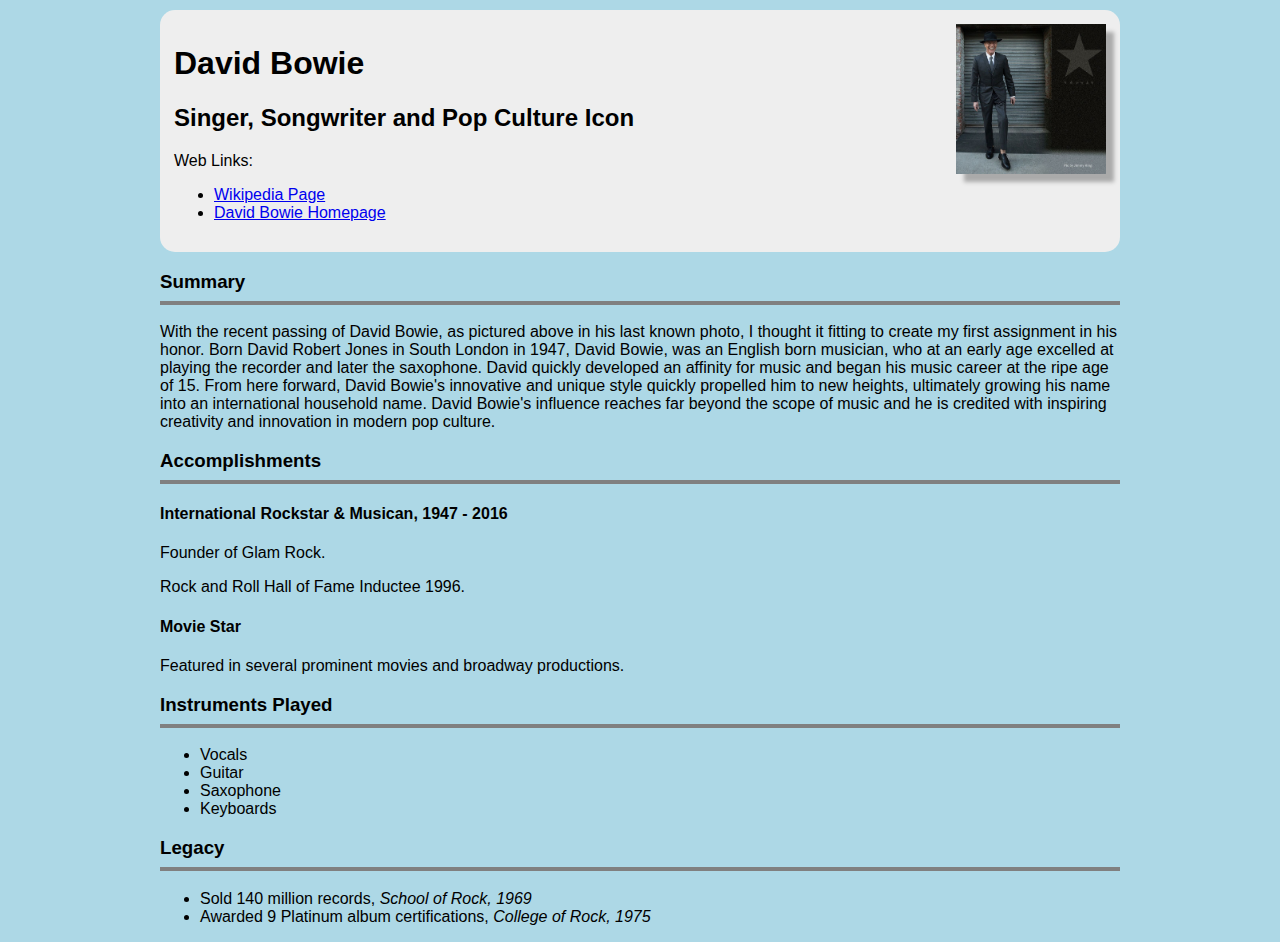
==== index.html @ 088ff36d "hw2" ====
<!DOCTYPE html>
<html>
  <head>
    <title>David Bowie</title>
    <meta charset="UTF-8">
    <link rel="stylesheet" type="text/css" href="styles.css">
  </head>

  <body>
    <div class="header">
      <img width="35%"src="david bowie_last pic.jpg">
      <h1>David Bowie</h1>
      <h2>Singer, Songwriter and Pop Culture Icon </h2>
      <p>Web Links:</p>
      <ul>
        <li><a href="https://en.wikipedia.org/wiki/David_Bowie">Wikipedia Page</a></li>
        <li><a href="http://www.davidbowie.com/">David Bowie Homepage</a></li>
      </ul>
    </div>

    <h3>Summary</h3>
    <p>
      With the recent passing of David Bowie, as pictured above in his last known photo, I thought it fitting to create my first assignment in his honor.
      Born David Robert Jones in South London in 1947, David Bowie, was an English born musician, who at an early age excelled at playing the recorder and later the saxophone.  David quickly developed an affinity for music and began his music career at the ripe age of 15.  From here forward, David Bowie's innovative and unique style quickly propelled him to new heights, ultimately growing his name into an international household name.  David Bowie's influence reaches far beyond the scope of music and he is credited with inspiring creativity and innovation in modern pop culture.
    </p>

    <h3>Accomplishments</h3>

    <h4>International Rockstar & Musican, 1947 - 2016</h4>
    <p>Founder of Glam Rock.</p>
    <p>Rock and Roll Hall of Fame Inductee 1996.</p>

    <h4>Movie Star</h4>
    <p>Featured in several prominent movies and broadway productions.</p>

    <h3>Instruments Played</h3>
    <ul>
      <li>Vocals</li>
      <li>Guitar</li>
      <li>Saxophone</li>
      <li>Keyboards</li>
    </ul>

    <h3>Legacy</h3>
    <ul>
      <li>Sold 140 million records, <em>School of Rock, 1969</em></li>
      <li>Awarded 9 Platinum album certifications, <em>College of Rock, 1975</em></li>
    </ul>


  </body>
</html>
---- styles.css ----
body {
  font-family: "Helvetica", sans-serif;
  width: 960px;
  margin: 10px auto;
  background-color: lightblue;
}
img {
  width: 150px;
  box-shadow: 8px 8px 4px #AAA;
  float: right;
}

.header {
  background: #EEE;
  padding: 14px;
  border-radius: 15px;
}

h3 {
  border-bottom: solid 4px grey;
  padding-bottom: 8px;
}
.content-container {
    max-width: calc(50% - 32px);
    height: auto;
    border-radius: 10px;
    border-top: 40px solid blue;
    background: white;
    display: block;
}

.inner-square {
    background: #ffffff;
    width: calc(50% - 8px);
    height: calc(50% - 8px);
    margin: 10px 0;
}
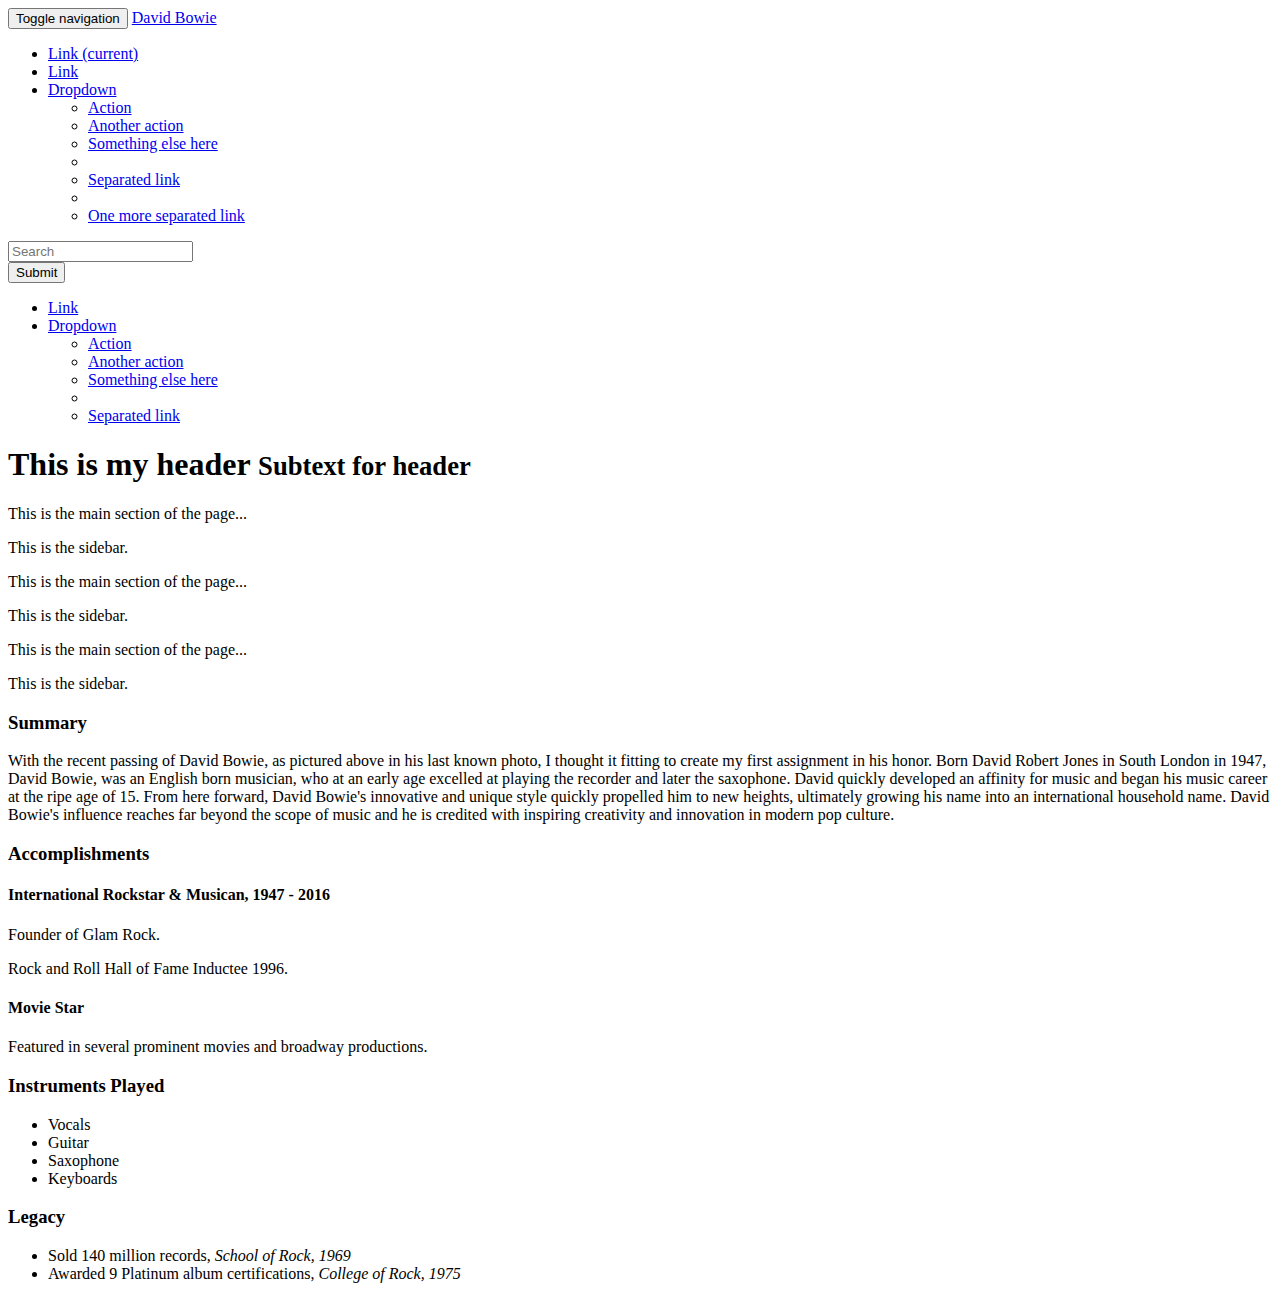
==== commit 9c9126b8: "add bootstrap" ====
--- a/index.html
+++ b/index.html
@@ -3,20 +3,109 @@
   <head>
     <title>David Bowie</title>
     <meta charset="UTF-8">
-    <link rel="stylesheet" type="text/css" href="styles.css">
+    <link rel="stylesheet" href="https://maxcdn.bootstrapcdn.com/bootstrap/3.3.6/css/bootstrap.min.css" integrity="sha384-1q8mTJOASx8j1Au+a5WDVnPi2lkFfwwEAa8hDDdjZlpLegxhjVME1fgjWPGmkzs7" crossorigin="anonymous">
   </head>
 
-  <body>
-    <div class="header">
-      <img width="35%"src="david bowie_last pic.jpg">
-      <h1>David Bowie</h1>
-      <h2>Singer, Songwriter and Pop Culture Icon </h2>
-      <p>Web Links:</p>
-      <ul>
-        <li><a href="https://en.wikipedia.org/wiki/David_Bowie">Wikipedia Page</a></li>
-        <li><a href="http://www.davidbowie.com/">David Bowie Homepage</a></li>
-      </ul>
+<body>
+    <nav class="navbar navbar-default">
+  <div class="container-fluid">
+  <!-- Brand and toggle get grouped for better mobile display -->
+  <div class="navbar-header">
+    <button type="button" class="navbar-toggle collapsed" data-toggle="collapse" data-target="#bs-example-navbar-collapse-1" aria-expanded="false">
+      <span class="sr-only">Toggle navigation</span>
+      <span class="icon-bar"></span>
+      <span class="icon-bar"></span>
+      <span class="icon-bar"></span>
+    </button>
+    <a class="navbar-brand" href="http://www.davidbowie.com/"target="blank">David Bowie</a>
+  </div>
+
+  <!-- Collect the nav links, forms, and other content for toggling -->
+  <div class="collapse navbar-collapse" id="bs-example-navbar-collapse-1">
+    <ul class="nav navbar-nav">
+      <li class="active"><a href="#">Link <span class="sr-only">(current)</span></a></li>
+      <li><a href="#">Link</a></li>
+      <li class="dropdown">
+        <a href="#" class="dropdown-toggle" data-toggle="dropdown" role="button" aria-haspopup="true" aria-expanded="false">Dropdown <span class="caret"></span></a>
+        <ul class="dropdown-menu">
+          <li><a href="#">Action</a></li>
+          <li><a href="#">Another action</a></li>
+          <li><a href="#">Something else here</a></li>
+          <li role="separator" class="divider"></li>
+          <li><a href="#">Separated link</a></li>
+          <li role="separator" class="divider"></li>
+          <li><a href="#">One more separated link</a></li>
+        </ul>
+      </li>
+    </ul>
+    <form class="navbar-form navbar-left" role="search">
+      <div class="form-group">
+        <input type="text" class="form-control" placeholder="Search">
+      </div>
+      <button type="submit" class="btn btn-default">Submit</button>
+    </form>
+    <ul class="nav navbar-nav navbar-right">
+      <li><a href="#">Link</a></li>
+      <li class="dropdown">
+        <a href="#" class="dropdown-toggle" data-toggle="dropdown" role="button" aria-haspopup="true" aria-expanded="false">Dropdown <span class="caret"></span></a>
+        <ul class="dropdown-menu">
+          <li><a href="#">Action</a></li>
+          <li><a href="#">Another action</a></li>
+          <li><a href="#">Something else here</a></li>
+          <li role="separator" class="divider"></li>
+          <li><a href="#">Separated link</a></li>
+        </ul>
+      </li>
+    </ul>
+  </div><!-- /.navbar-collapse -->
+</div><!-- /.container-fluid -->
+</nav>
+
+<div class="page-header">
+  <h1>This is my header <small>Subtext for header</small></h1>
+</div>
+
+   <div class="container-fluid">
+     <div class="row">
+
+      <div class="col-md-6 col-xs-3">
+        <p>This is the main section of the page...</p>
+      </div>
+
+      <div class="col-md-6 col-xs-3">
+        <p>This is the sidebar.</p>
+      </div>
+
     </div>
+   </div>
+
+   <div class="container-fluid">
+     <div class="row">
+
+      <div class="col-md-6 col-xs-3">
+        <p>This is the main section of the page...</p>
+      </div>
+
+      <div class="col-md-6 col-xs-3">
+        <p>This is the sidebar.</p>
+      </div>
+
+    </div>
+   </div>
+
+   <div class="container-fluid">
+     <div class="row">
+
+      <div class="col-md-6 col-xs-3">
+        <p>This is the main section of the page...</p>
+      </div>
+
+      <div class="col-md-6 col-xs-3">
+        <p>This is the sidebar.</p>
+      </div>
+
+    </div>
+   </div>
 
     <h3>Summary</h3>
     <p>
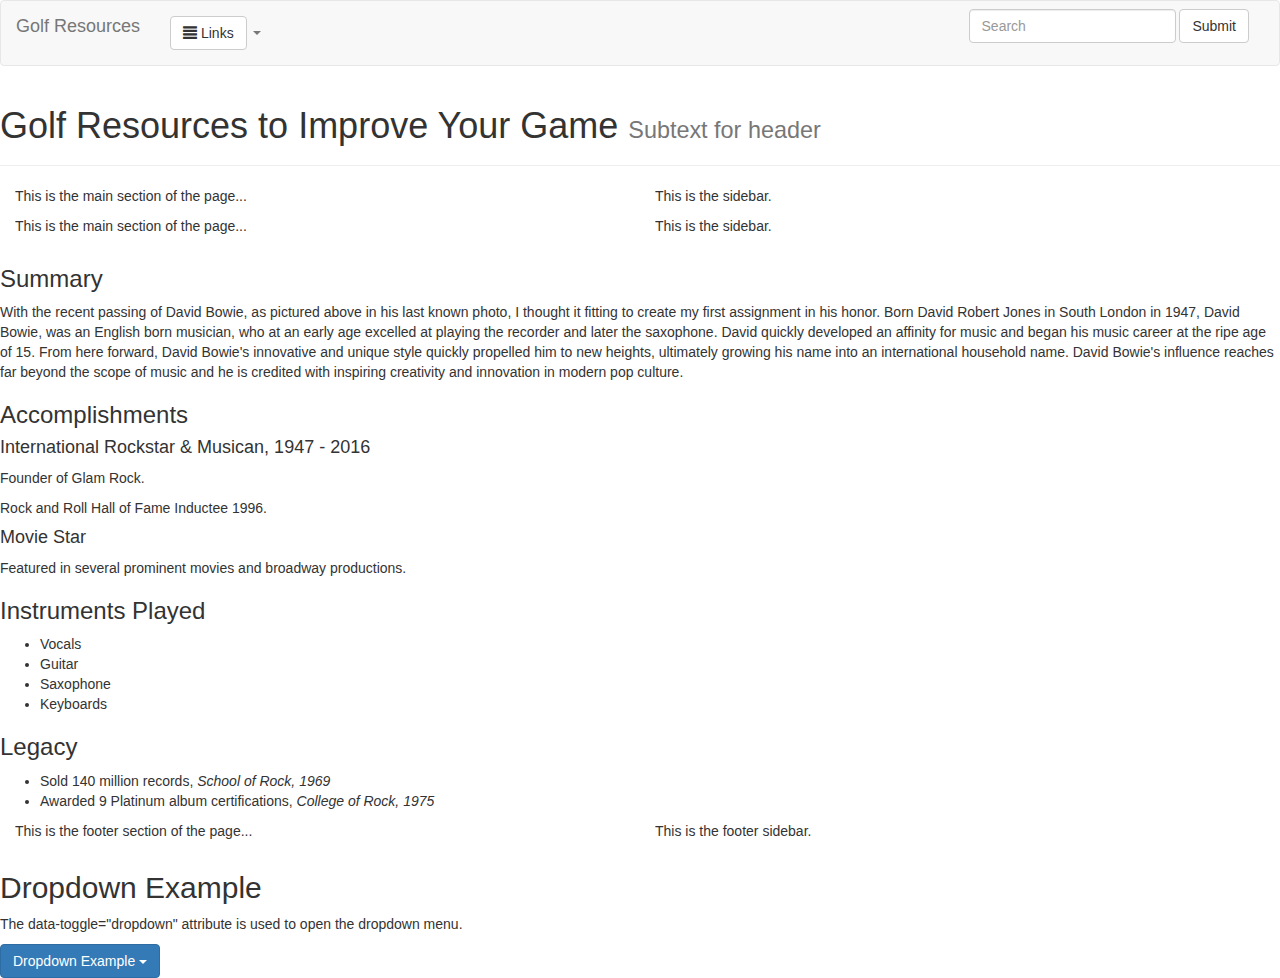
==== commit 45fe6bf5: "hw2 revamp" ====
--- a/index.html
+++ b/index.html
@@ -1,13 +1,17 @@
 <!DOCTYPE html>
 <html>
-  <head>
-    <title>David Bowie</title>
-    <meta charset="UTF-8">
-    <link rel="stylesheet" href="https://maxcdn.bootstrapcdn.com/bootstrap/3.3.6/css/bootstrap.min.css" integrity="sha384-1q8mTJOASx8j1Au+a5WDVnPi2lkFfwwEAa8hDDdjZlpLegxhjVME1fgjWPGmkzs7" crossorigin="anonymous">
-  </head>
+ <head>
+  <meta charset="utf-8">
+  <meta http-equiv="X-UA-Compatible" content="IE=edge">
+  <meta name="viewport" content="width=device-width, initial-scale=1">
+  <title>HW #2</title>
+  <link rel="stylesheet" href="http://maxcdn.bootstrapcdn.com/bootstrap/3.3.6/css/bootstrap.css">
+  <script src="http://code.jquery.com/jquery-2.1.4.js"></script>
+  <script src="http://maxcdn.bootstrapcdn.com/bootstrap/3.3.6/js/bootstrap.js"></script>
+ </head>
 
 <body>
-    <nav class="navbar navbar-default">
+ <nav class="navbar navbar-default">
   <div class="container-fluid">
   <!-- Brand and toggle get grouped for better mobile display -->
   <div class="navbar-header">
@@ -17,67 +21,46 @@
       <span class="icon-bar"></span>
       <span class="icon-bar"></span>
     </button>
-    <a class="navbar-brand" href="http://www.davidbowie.com/"target="blank">David Bowie</a>
+    <a class="navbar-brand" href=""target="blank aria-label="Left Align">Golf Resources</a>
   </div>
 
   <!-- Collect the nav links, forms, and other content for toggling -->
   <div class="collapse navbar-collapse" id="bs-example-navbar-collapse-1">
     <ul class="nav navbar-nav">
-      <li class="active"><a href="#">Link <span class="sr-only">(current)</span></a></li>
-      <li><a href="#">Link</a></li>
       <li class="dropdown">
-        <a href="#" class="dropdown-toggle" data-toggle="dropdown" role="button" aria-haspopup="true" aria-expanded="false">Dropdown <span class="caret"></span></a>
+        <a href="#" class="dropdown-toggle" data-toggle="dropdown" role="button" aria-haspopup="true" aria-expanded="false">
+         <button type="button" class="btn btn-default" aria-label="Left Align">
+          <span class="glyphicon glyphicon-align-justify" aria-hidden="true"></span> Links
+         </button>
+        <span class="caret"></span></a>
         <ul class="dropdown-menu">
-          <li><a href="#">Action</a></li>
-          <li><a href="#">Another action</a></li>
-          <li><a href="#">Something else here</a></li>
+          <li><a href="http://www.golfdigest.com/"target="blank">Golf Digest</a></li>
+          <li><a href="http://www.golfwrx.com/"target="blank">Golf WRX</a></li>
+          <li><a href="http://www.golf.com/"target="blank">Golf Magazine</a></li>
           <li role="separator" class="divider"></li>
-          <li><a href="#">Separated link</a></li>
+          <li><a href="http://www.cdga.org/"target="blank">Chicago District Golf Association</a></li>
           <li role="separator" class="divider"></li>
-          <li><a href="#">One more separated link</a></li>
+          <li><a href="http://www.pgatour.com/"target="blank">PGA Tour</a></li>
         </ul>
       </li>
     </ul>
-    <form class="navbar-form navbar-left" role="search">
+    <form class="navbar-form navbar-right" role="search">
       <div class="form-group">
         <input type="text" class="form-control" placeholder="Search">
       </div>
       <button type="submit" class="btn btn-default">Submit</button>
     </form>
-    <ul class="nav navbar-nav navbar-right">
-      <li><a href="#">Link</a></li>
-      <li class="dropdown">
-        <a href="#" class="dropdown-toggle" data-toggle="dropdown" role="button" aria-haspopup="true" aria-expanded="false">Dropdown <span class="caret"></span></a>
-        <ul class="dropdown-menu">
-          <li><a href="#">Action</a></li>
-          <li><a href="#">Another action</a></li>
-          <li><a href="#">Something else here</a></li>
-          <li role="separator" class="divider"></li>
-          <li><a href="#">Separated link</a></li>
-        </ul>
+
       </li>
     </ul>
   </div><!-- /.navbar-collapse -->
 </div><!-- /.container-fluid -->
 </nav>
 
+<!-- Header Section -->
 <div class="page-header">
-  <h1>This is my header <small>Subtext for header</small></h1>
+  <h1>Golf Resources to Improve Your Game <small>Subtext for header</small></h1>
 </div>
-
-   <div class="container-fluid">
-     <div class="row">
-
-      <div class="col-md-6 col-xs-3">
-        <p>This is the main section of the page...</p>
-      </div>
-
-      <div class="col-md-6 col-xs-3">
-        <p>This is the sidebar.</p>
-      </div>
-
-    </div>
-   </div>
 
    <div class="container-fluid">
      <div class="row">
@@ -136,6 +119,37 @@
       <li>Awarded 9 Platinum album certifications, <em>College of Rock, 1975</em></li>
     </ul>
 
+    <!-- Footer Section -->
+       <div class="container-fluid">
+         <div class="row">
+
+          <div class="col-md-6 col-xs-3">
+            <p>This is the footer section of the page...</p>
+          </div>
+
+          <div class="col-md-6 col-xs-3">
+            <p>This is the footer sidebar.</p>
+          </div>
+
+        </div>
+       </div>
+
+       <h2>Dropdown Example</h2>
+         <p>The data-toggle="dropdown" attribute is used to open the dropdown menu.</p>
+         <div class="dropdown">
+           <button class="btn btn-primary dropdown-toggle" id="menu1" type="button" data-toggle="dropdown">Dropdown Example
+           <span class="caret"></span></button>
+           <ul class="dropdown-menu" role="menu" aria-labelledby="menu1">
+             <li role="presentation"><a role="menuitem" tabindex="-1" href="#">HTML</a></li>
+             <li role="presentation"><a role="menuitem" tabindex="-1" href="#">CSS</a></li>
+             <li role="presentation"><a role="menuitem" tabindex="-1" href="#">JavaScript</a></li>
+             <li role="presentation" class="divider"></li>
+             <li role="presentation"><a role="menuitem" tabindex="-1" href="#">About Us</a></li>
+           </ul>
+         </div>
+       </div>
+
+
 
   </body>
 </html>
